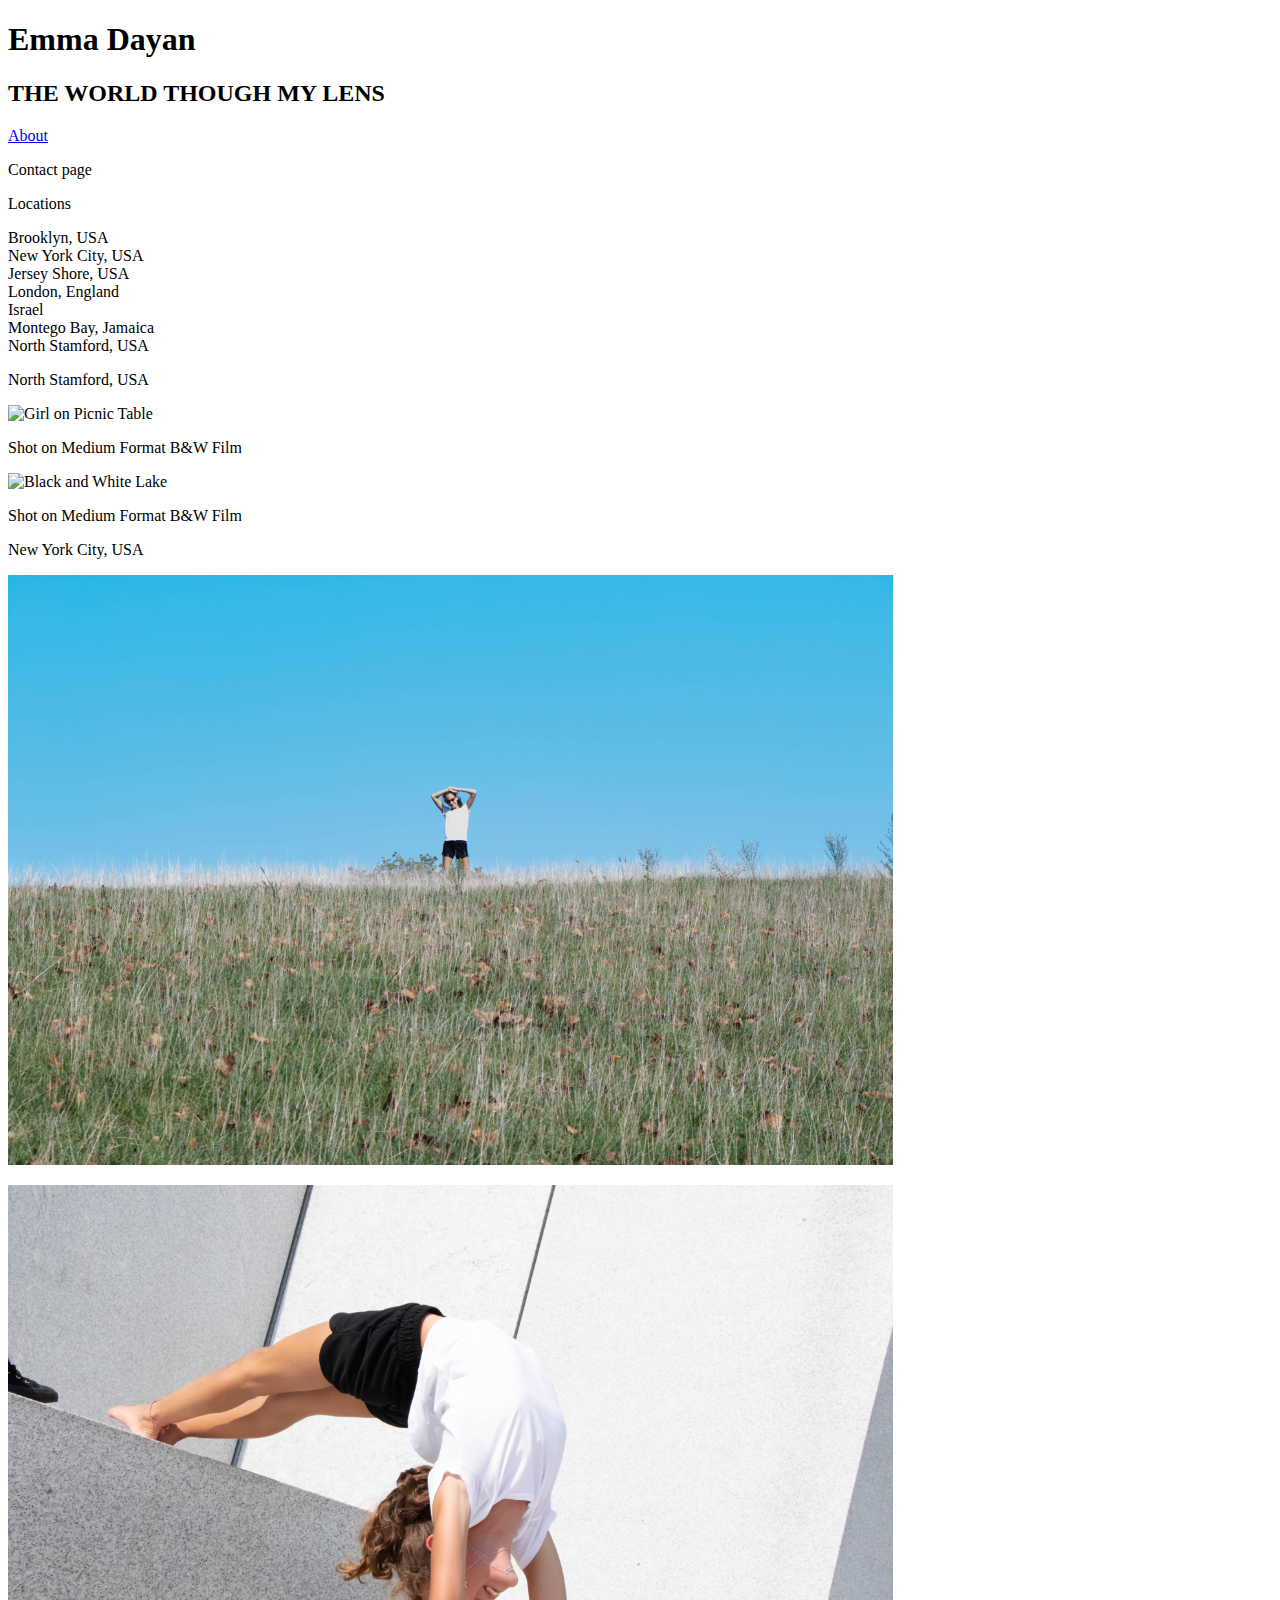
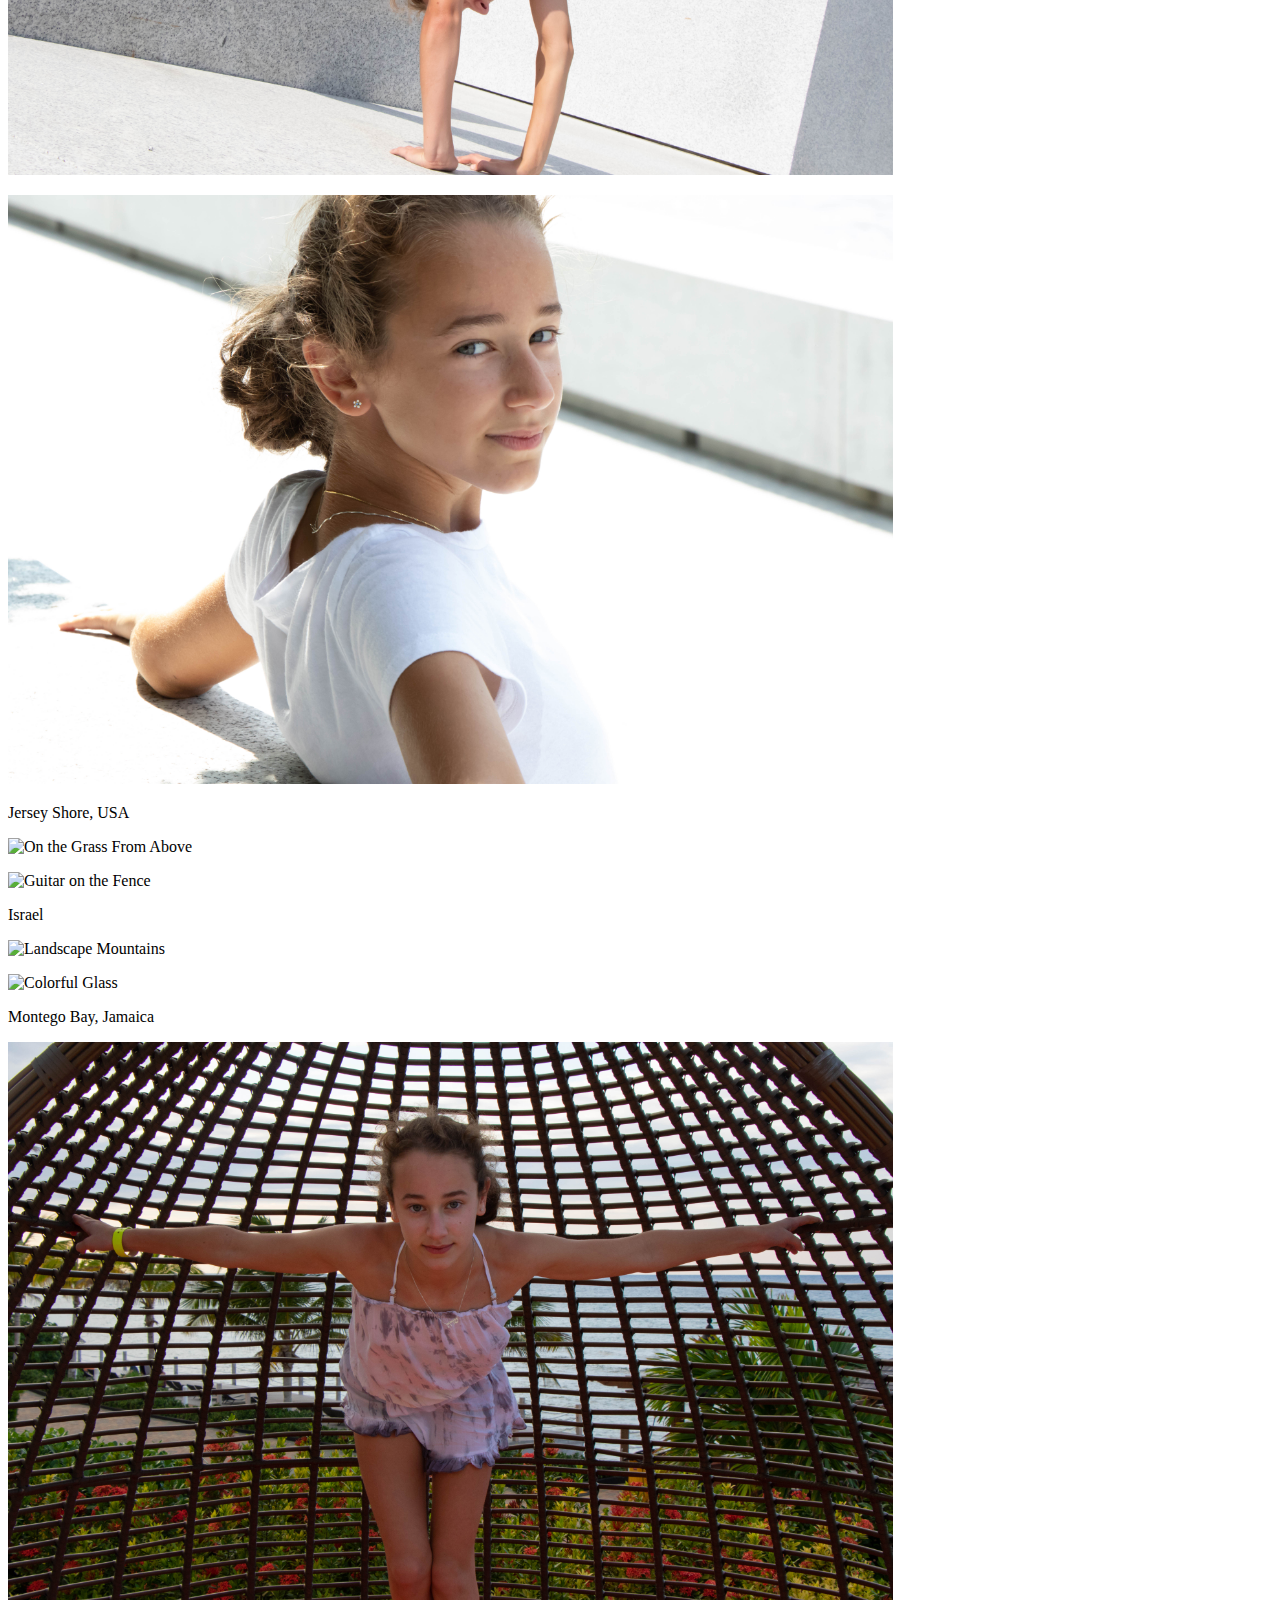
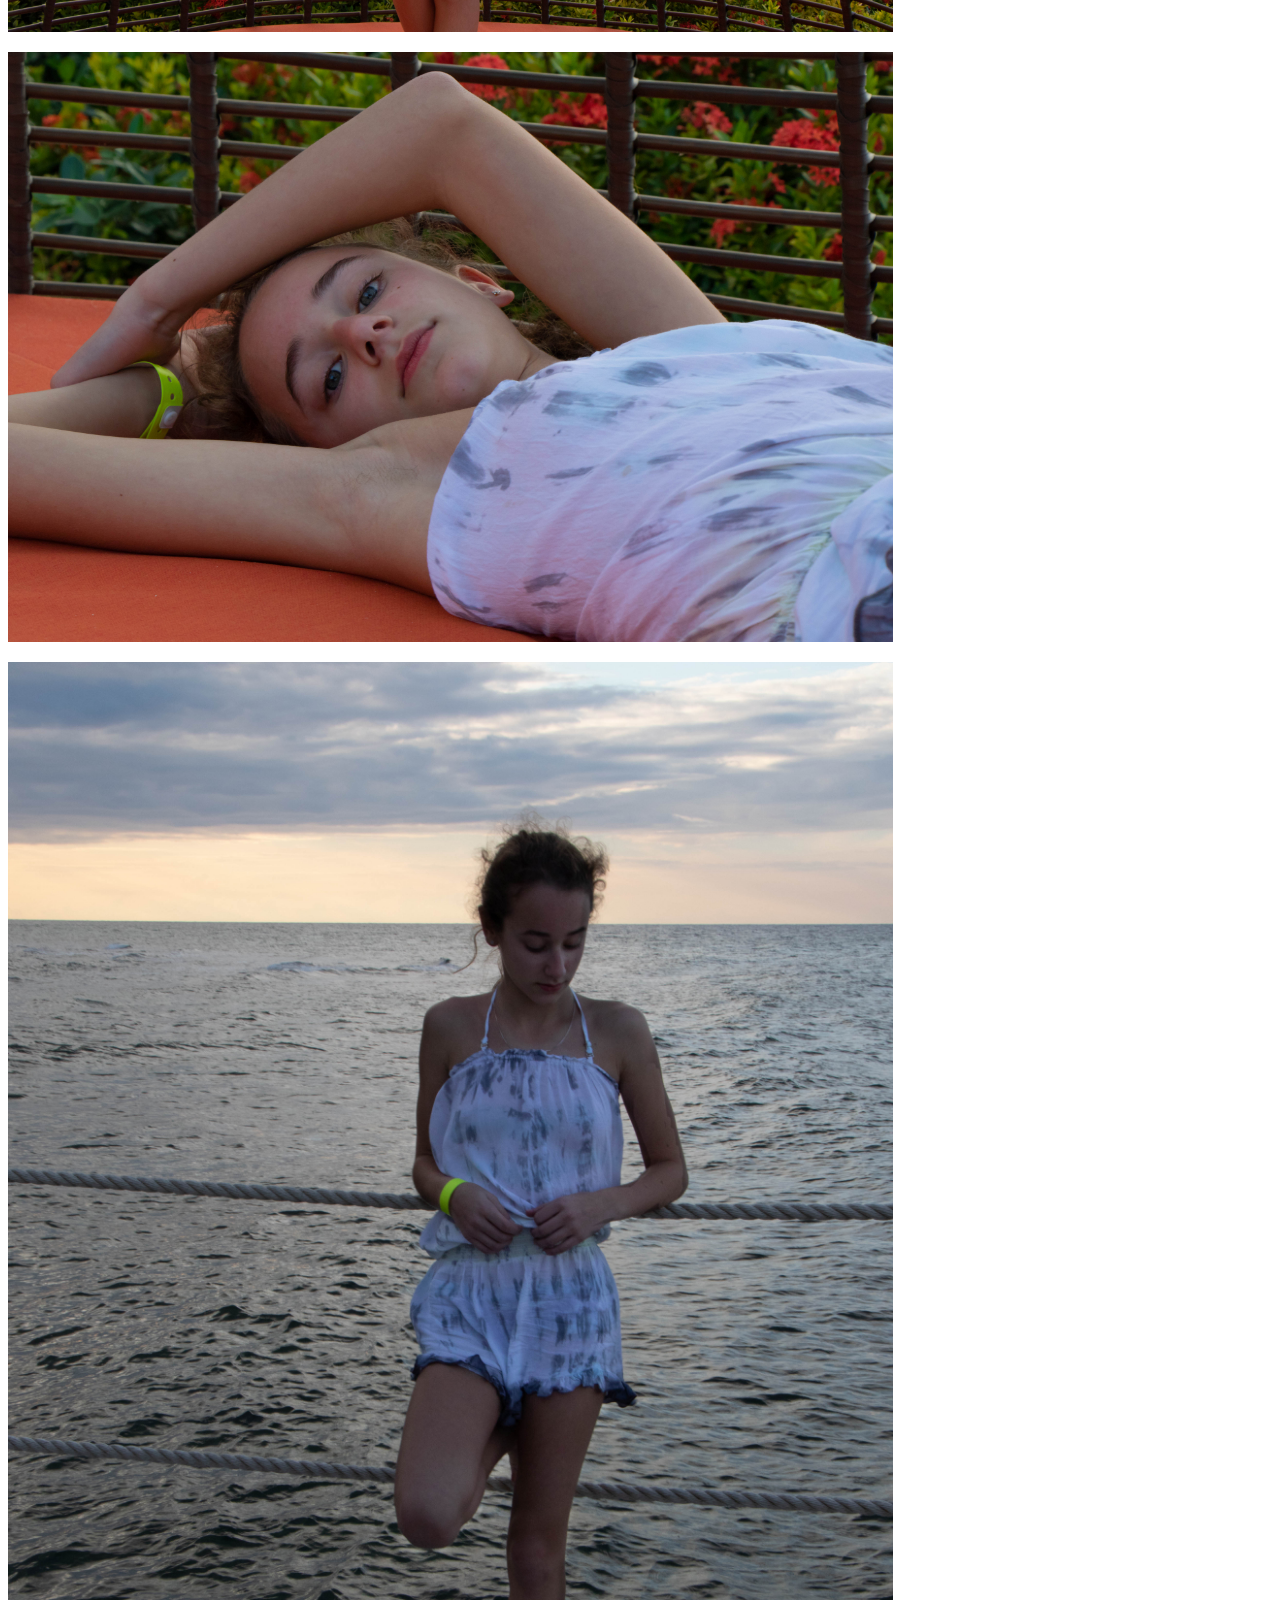
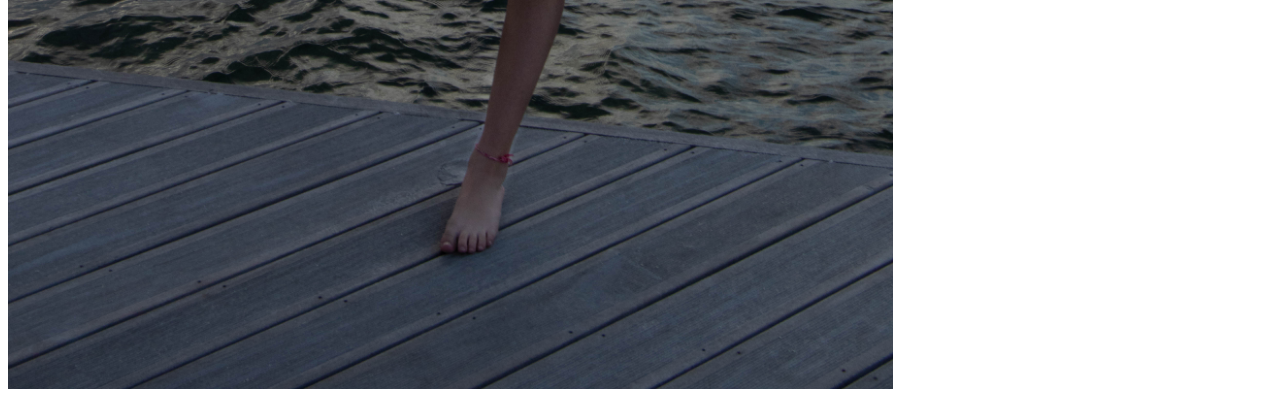
==== index.html @ 9cfe9042 "Add files via upload" ====
<!DOCTYPE html>
<html>
<head>
  <title> First Webpage </title>
</head>
<body>
  <h1> Emma Dayan </h1>
    <h2>THE WORLD THOUGH MY LENS</h2>
      <p>
        <a href="About.html">About</a>
      </p>
      <p> Contact page </p>
    </p>
    <p>
      Locations
    </p>
      <li>
        Brooklyn, USA
      </li>
      <li>
        New York City, USA
      </li>
      <li>
        Jersey Shore, USA
      </li>
      <li>
        London, England
      </li>
      <li>
        Israel
      </li>
      <li>
        Montego Bay, Jamaica
      </li>
      <li>
        North Stamford, USA
      </li>
      <p>
        North Stamford, USA
      </p>
    <p>
      <img src="CT_USA_001.jpg" height="70%" Width="70%" alt="Girl on Picnic Table">
    </p>
    <p>
      Shot on Medium Format B&W Film
    </p>
    <p>
      <img src="CT_USA_002.jpg" height="50%" Width="50%" alt="Black and White Lake">
    </p>
    <p>
      Shot on Medium Format B&W Film
    </p>
    <p>
      New York City, USA
    </p>
    <p>
      <img src="NYC_USA_001.jpg" height="70%" Width="70%" alt="Landscape Portrait">
    </p>
    <p>
      <img src="NYC_USA_002.jpg" height="70%" width="70%" alt="Girl in a Bridge Pose">
    </p>
    <p>
      <img src="NYC_USA_003.jpg" height="70%" width="70%" alt="Portrait of a Girl Looking Back">
    </p>
    <p>
      Jersey Shore, USA
    </p>
    <p>
      <img src="NJ_USA_001.jpg" height="70%" width="70%" alt="On the Grass From Above">
    </p>
    <p>
      <img src="NJ_USA_002.jpg" height="70%" width="70%" alt="Guitar on the Fence">
    </p>
    <p>
      Israel
    </p>
    <p>
      <img src="JLM_ISR_001.jpg" height="70%" width="70%" alt="Landscape Mountains">
    </p>
    <p>
      <img src="JLM_ISR_002.jpg" height="70%" width="70%" alt="Colorful Glass">
    </p>
    <p>
      Montego Bay, Jamaica
    </p>
    <p>
      <img src="MBJ_JCA_001.jpg" height="70%" width="70%" alt="Girl Leaning Forward">
    </p>
    <p>
      <img src="MBJ_JCA_002.jpg" height="70%" width="70%" alt="Girl Laying Down">
    </p>
    <p>
      <img src="MBJ_JCA_003.jpg" height="70%" width="70%" alt="Girl Leaning and Looking Down">
    </p>
</body>
</html>
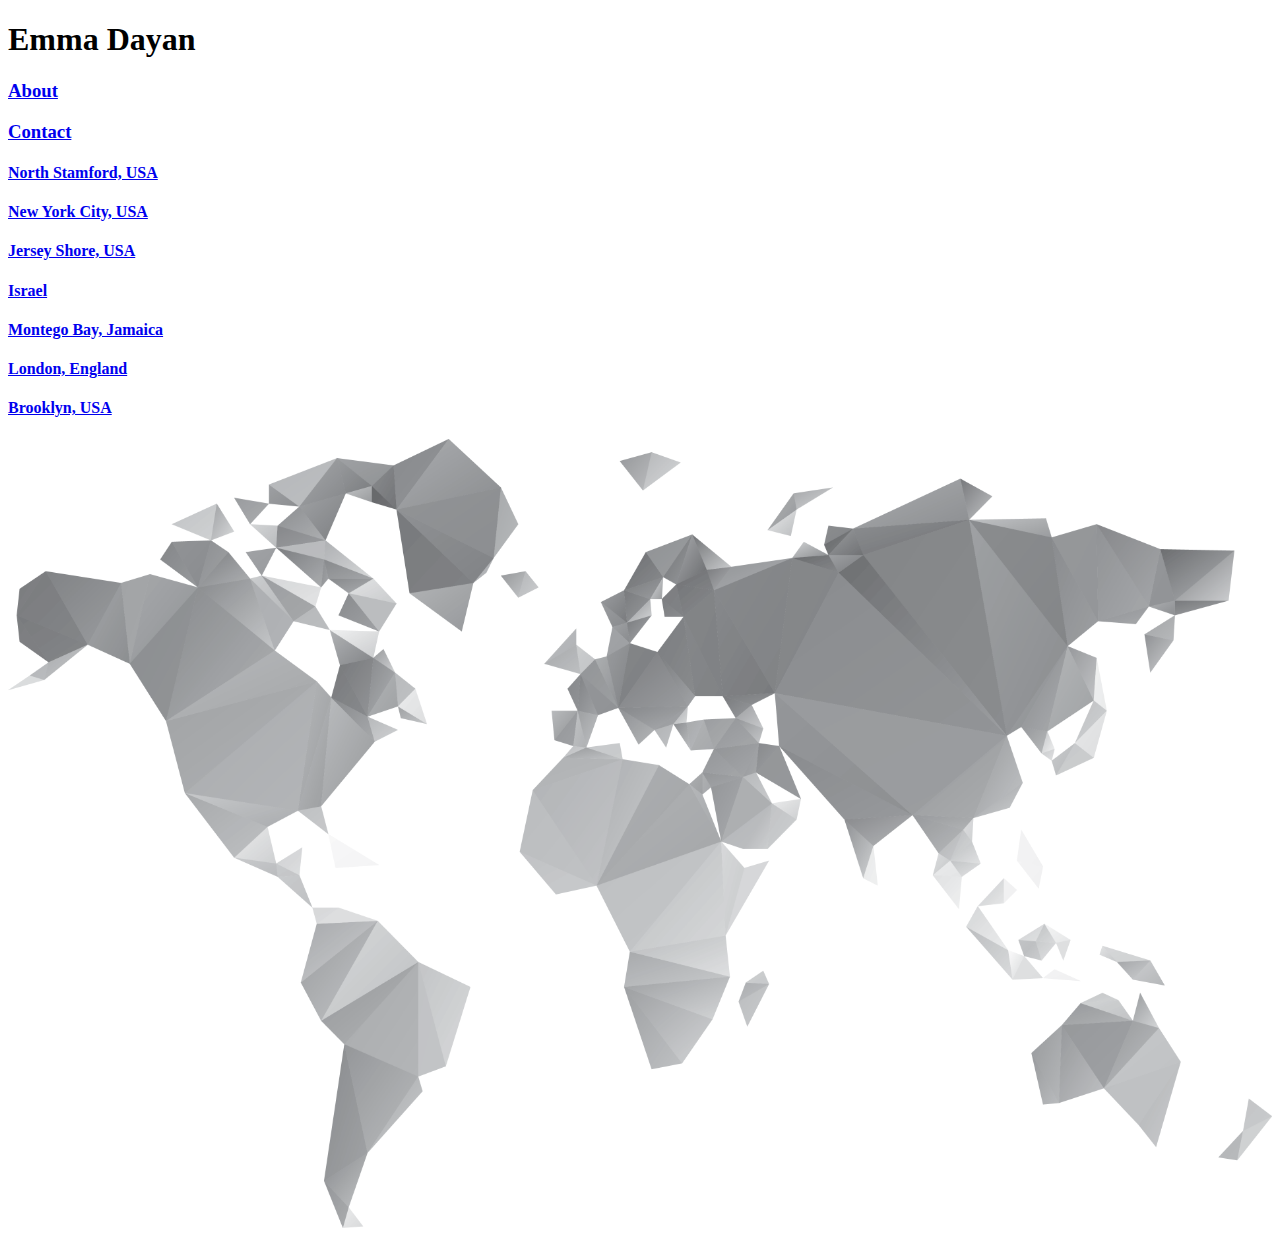
==== commit 25b94435: "Add files via upload" ====
--- a/index.html
+++ b/index.html
@@ -1,96 +1,29 @@
 <!DOCTYPE html>
 <html>
 <head>
-  <title> First Webpage </title>
+  <title>EMMA DAYAN</title>
 </head>
 <body>
   <h1> Emma Dayan </h1>
-    <h2>THE WORLD THOUGH MY LENS</h2>
-      <p>
-        <a href="About.html">About</a>
-      </p>
-      <p> Contact page </p>
-    </p>
+    <h3>
+      <a href="About.html">About</a></h3>
+    <h3>
+      <a href="Contact.html">Contact</a></h3>
+    <h4>
+      <a href="CT_USA.html">North Stamford, USA</a></h4>
+    <h4>
+      <a href="NYC_USA.html">New York City, USA</a></h4>
+    <h4>
+      <a href="NJ_USA.html">Jersey Shore, USA</a></h4>
+    <h4>
+      <a href="JLM_ISR.html">Israel</a></h4>
+    <h4>
+      <a href="MBJ_JCA.html">Montego Bay, Jamaica</a></h4>
+    <h4>
+      <a href="LDN_GBR.html">London, England</a></h4>
+    <h4>
+      <a href="BKN_NYC.html">Brooklyn, USA</a></h4>
     <p>
-      Locations
-    </p>
-      <li>
-        Brooklyn, USA
-      </li>
-      <li>
-        New York City, USA
-      </li>
-      <li>
-        Jersey Shore, USA
-      </li>
-      <li>
-        London, England
-      </li>
-      <li>
-        Israel
-      </li>
-      <li>
-        Montego Bay, Jamaica
-      </li>
-      <li>
-        North Stamford, USA
-      </li>
-      <p>
-        North Stamford, USA
-      </p>
-    <p>
-      <img src="CT_USA_001.jpg" height="70%" Width="70%" alt="Girl on Picnic Table">
-    </p>
-    <p>
-      Shot on Medium Format B&W Film
-    </p>
-    <p>
-      <img src="CT_USA_002.jpg" height="50%" Width="50%" alt="Black and White Lake">
-    </p>
-    <p>
-      Shot on Medium Format B&W Film
-    </p>
-    <p>
-      New York City, USA
-    </p>
-    <p>
-      <img src="NYC_USA_001.jpg" height="70%" Width="70%" alt="Landscape Portrait">
-    </p>
-    <p>
-      <img src="NYC_USA_002.jpg" height="70%" width="70%" alt="Girl in a Bridge Pose">
-    </p>
-    <p>
-      <img src="NYC_USA_003.jpg" height="70%" width="70%" alt="Portrait of a Girl Looking Back">
-    </p>
-    <p>
-      Jersey Shore, USA
-    </p>
-    <p>
-      <img src="NJ_USA_001.jpg" height="70%" width="70%" alt="On the Grass From Above">
-    </p>
-    <p>
-      <img src="NJ_USA_002.jpg" height="70%" width="70%" alt="Guitar on the Fence">
-    </p>
-    <p>
-      Israel
-    </p>
-    <p>
-      <img src="JLM_ISR_001.jpg" height="70%" width="70%" alt="Landscape Mountains">
-    </p>
-    <p>
-      <img src="JLM_ISR_002.jpg" height="70%" width="70%" alt="Colorful Glass">
-    </p>
-    <p>
-      Montego Bay, Jamaica
-    </p>
-    <p>
-      <img src="MBJ_JCA_001.jpg" height="70%" width="70%" alt="Girl Leaning Forward">
-    </p>
-    <p>
-      <img src="MBJ_JCA_002.jpg" height="70%" width="70%" alt="Girl Laying Down">
-    </p>
-    <p>
-      <img src="MBJ_JCA_003.jpg" height="70%" width="70%" alt="Girl Leaning and Looking Down">
-    </p>
+      <img src="Cool world map.png" width="100%" height="100%" alt="World Map"></p>
 </body>
 </html>
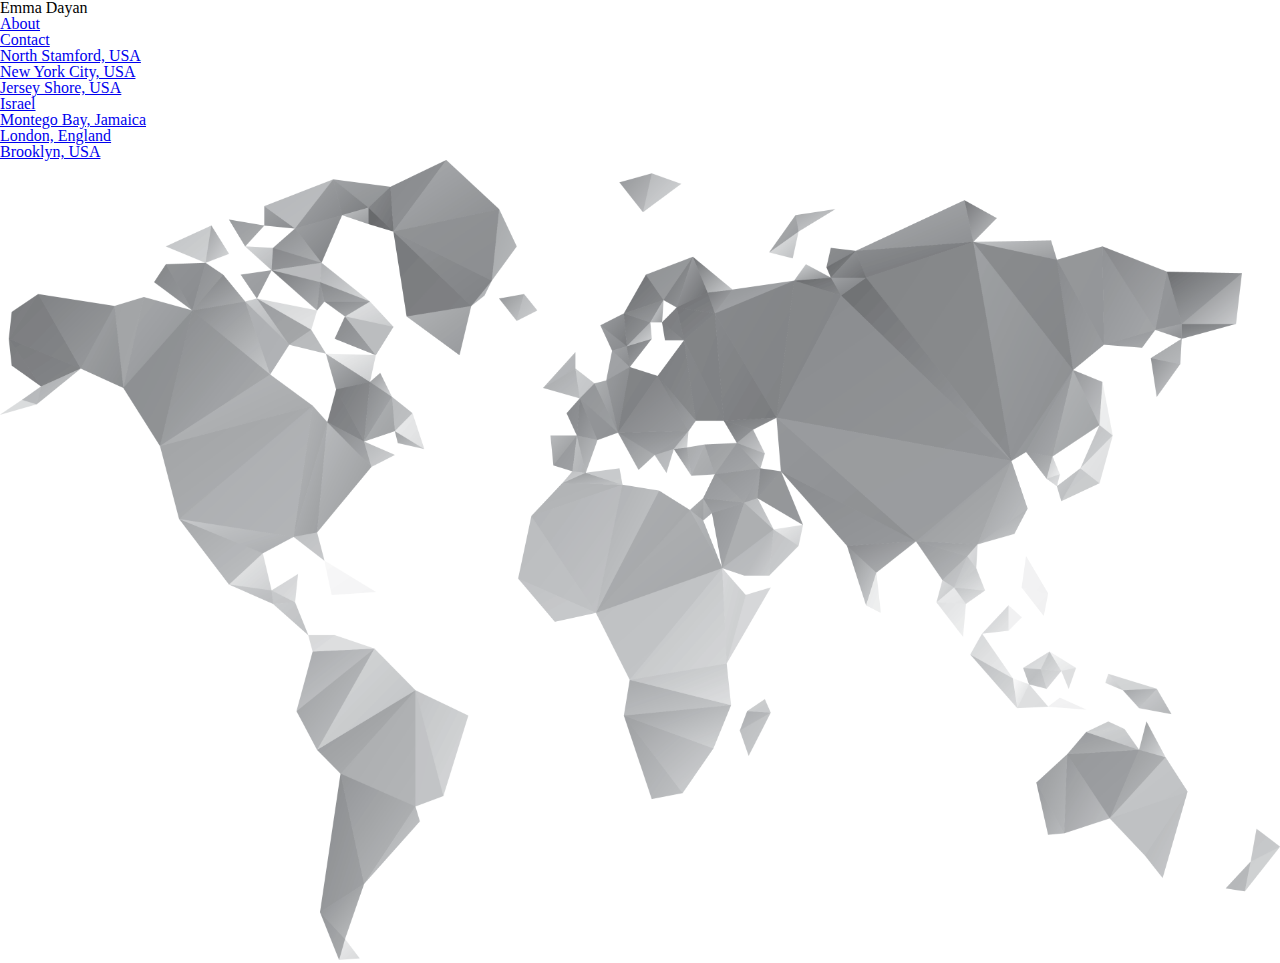
==== commit 837347fd: "Add files via upload" ====
--- a/index.html
+++ b/index.html
@@ -1,14 +1,18 @@
 <!DOCTYPE html>
 <html>
 <head>
+  <link href="reset.css" type="text/css" rel="stylesheet">
+  <link href="style.css" type="text/css" rel="stylesheet">
   <title>EMMA DAYAN</title>
 </head>
 <body>
-  <h1> Emma Dayan </h1>
+  <Header>
+    <h1>Emma Dayan</h1>
     <h3>
       <a href="About.html">About</a></h3>
     <h3>
       <a href="Contact.html">Contact</a></h3>
+  </Header>
     <h4>
       <a href="CT_USA.html">North Stamford, USA</a></h4>
     <h4>
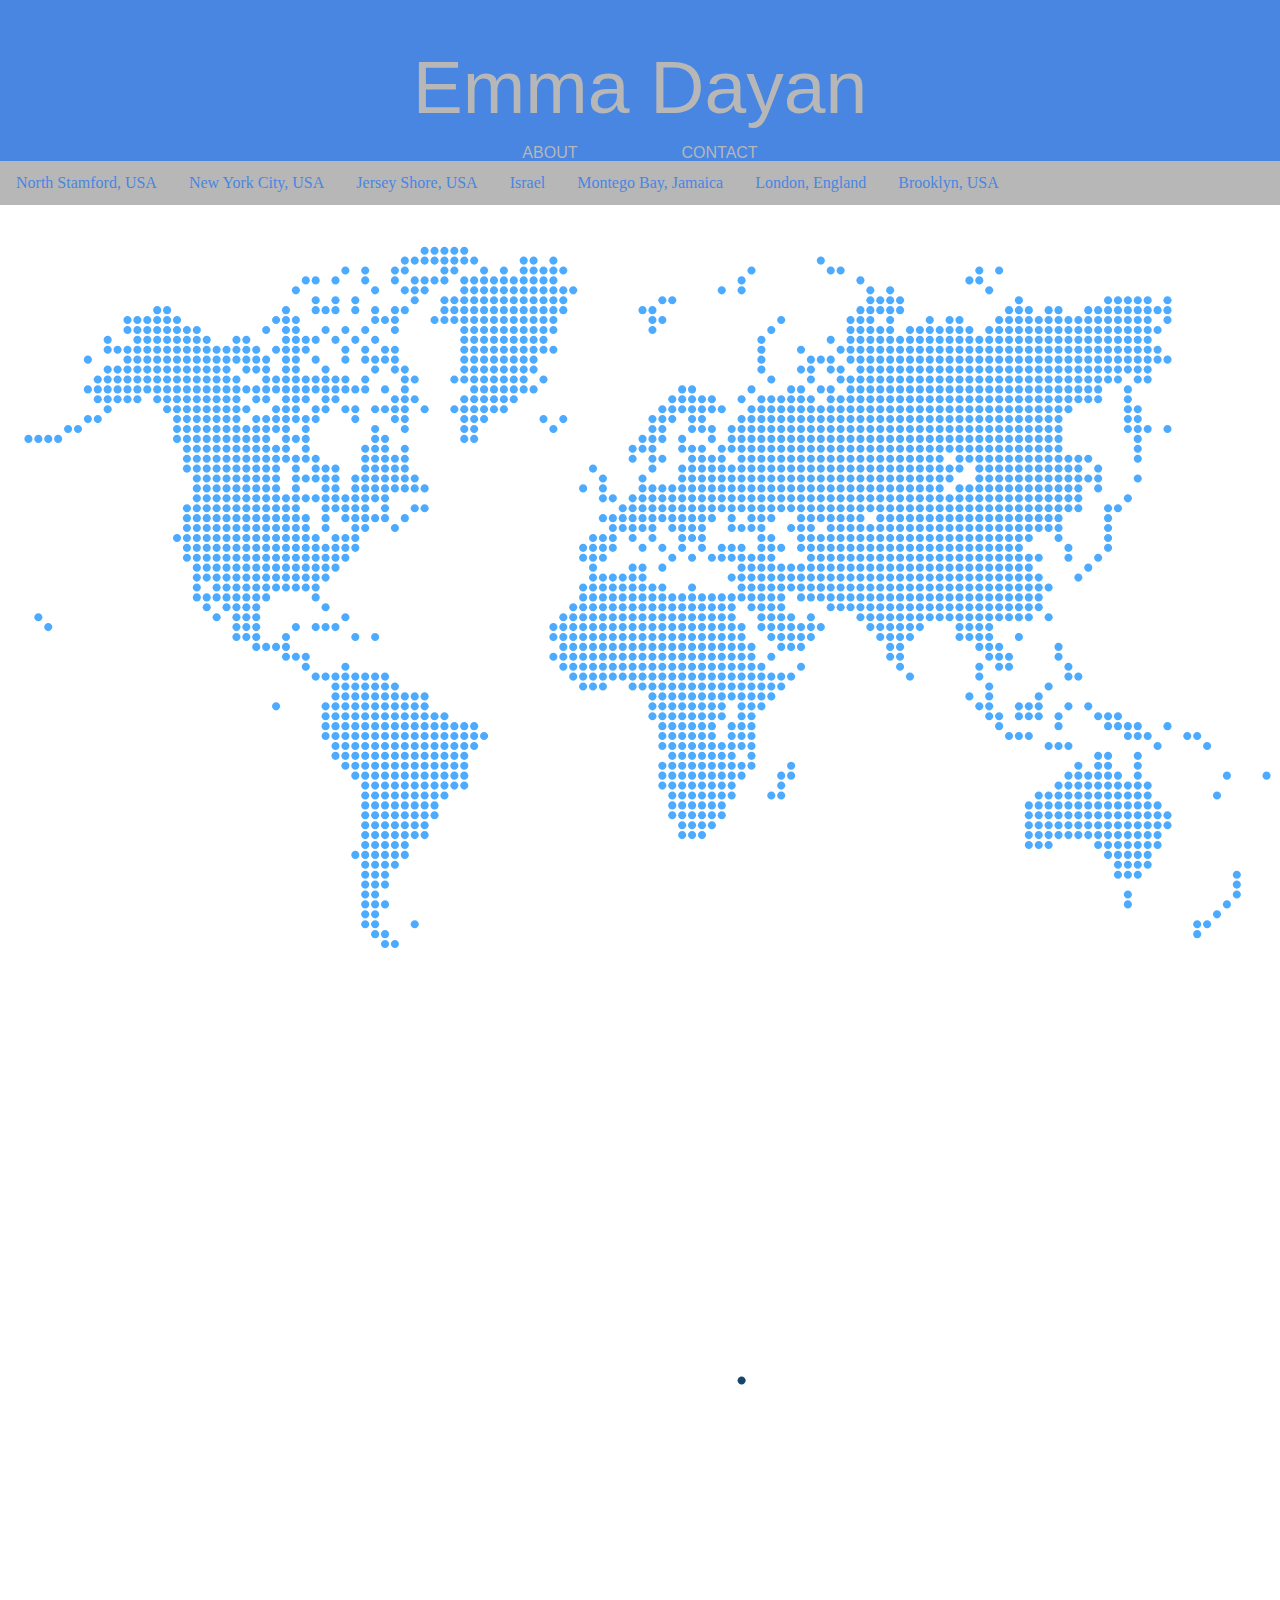
==== commit 720f2f32: "Add files via upload" ====
--- a/index.html
+++ b/index.html
@@ -2,7 +2,7 @@
 <html>
 <head>
   <link href="reset.css" type="text/css" rel="stylesheet">
-  <link href="style.css" type="text/css" rel="stylesheet">
+  <link href="Style.css" type="text/css" rel="stylesheet">
   <title>EMMA DAYAN</title>
 </head>
 <body>
@@ -13,21 +13,27 @@
     <h3>
       <a href="Contact.html">Contact</a></h3>
   </Header>
-    <h4>
-      <a href="CT_USA.html">North Stamford, USA</a></h4>
-    <h4>
-      <a href="NYC_USA.html">New York City, USA</a></h4>
-    <h4>
-      <a href="NJ_USA.html">Jersey Shore, USA</a></h4>
-    <h4>
-      <a href="JLM_ISR.html">Israel</a></h4>
-    <h4>
-      <a href="MBJ_JCA.html">Montego Bay, Jamaica</a></h4>
-    <h4>
-      <a href="LDN_GBR.html">London, England</a></h4>
-    <h4>
-      <a href="BKN_NYC.html">Brooklyn, USA</a></h4>
+  <ul>
+    <li><h4 class="Opposite">
+      <a href="CT_USA.html">North Stamford, USA</a></h4></li>
+    <li><h4 class="Opposite">
+      <a href="NYC_USA.html">New York City, USA</a></h4></li>
+    <li><h4 class="Opposite">
+      <a href="NJ_USA.html">Jersey Shore, USA</a></h4></li>
+    <li><h4 class="Opposite">
+      <a href="JLM_ISR.html">Israel</a></h4></li>
+    <li><h4 class="Opposite">
+      <a href="MBJ_JCA.html">Montego Bay, Jamaica</a></h4></li>
+    <li><h4 class="Opposite">
+      <a href="LDN_GBR.html">London, England</a></h4></li>
+    <li><h4 class="Opposite">
+      <a href="BKN_NYC.html">Brooklyn, USA</a></h4></li>
+  </ul>
     <p>
-      <img src="Cool world map.png" width="100%" height="100%" alt="World Map"></p>
+      <img src="World_map_(blue_dots).svg" width="100%" height="100%" alt="World Map"></p>
+    <p>
+      <img src="Israel Dot.svg" width="100%" height="100%" alt= Israel></p>
+    <p>
+      <img src="London Dot.svg" width="100%" height="100%" alt= London></p>
 </body>
 </html>
--- a/Style.css
+++ b/Style.css
@@ -0,0 +1,58 @@
+header {
+  background-color: #4886e2;
+  text-align: center;}
+h1 {
+  padding-top: 50px;
+  padding-bottom: 20px;
+  font-family: sans-serif;
+  color: #b7b7b7;
+  font-size:75px;}
+h3 {
+	display: inline;
+	margin: 50px;
+  text-transform: uppercase;
+  font-family: sans-serif;}
+
+h3 a:link {
+  color: #b7b7b7;}
+
+h3 a:visited {
+  color: #b7b7b7;}
+
+h3 a:hover {
+  color: #b7b7b7;}
+
+h3 a:active {
+  color: #4886e2;}
+
+h3 a:link {
+  text-decoration: none;}
+
+h3 a:visited {
+  text-decoration: none;}
+
+h3 a:hover {
+  text-decoration: none;}
+
+h3 a:active {
+  text-decoration: none;}
+
+ul {
+  list-style-type: none;
+  margin: 0;
+  padding: 0;
+  overflow: hidden;
+  background-color: #b7b7b7;}
+
+  li {
+    float: left;}
+
+  li a {
+    display: block;
+    color: #4886e2;
+    text-align: center;
+    padding: 14px 16px;
+    text-decoration: none;}
+
+  li a:hover {
+    background-color: #4886e2;}
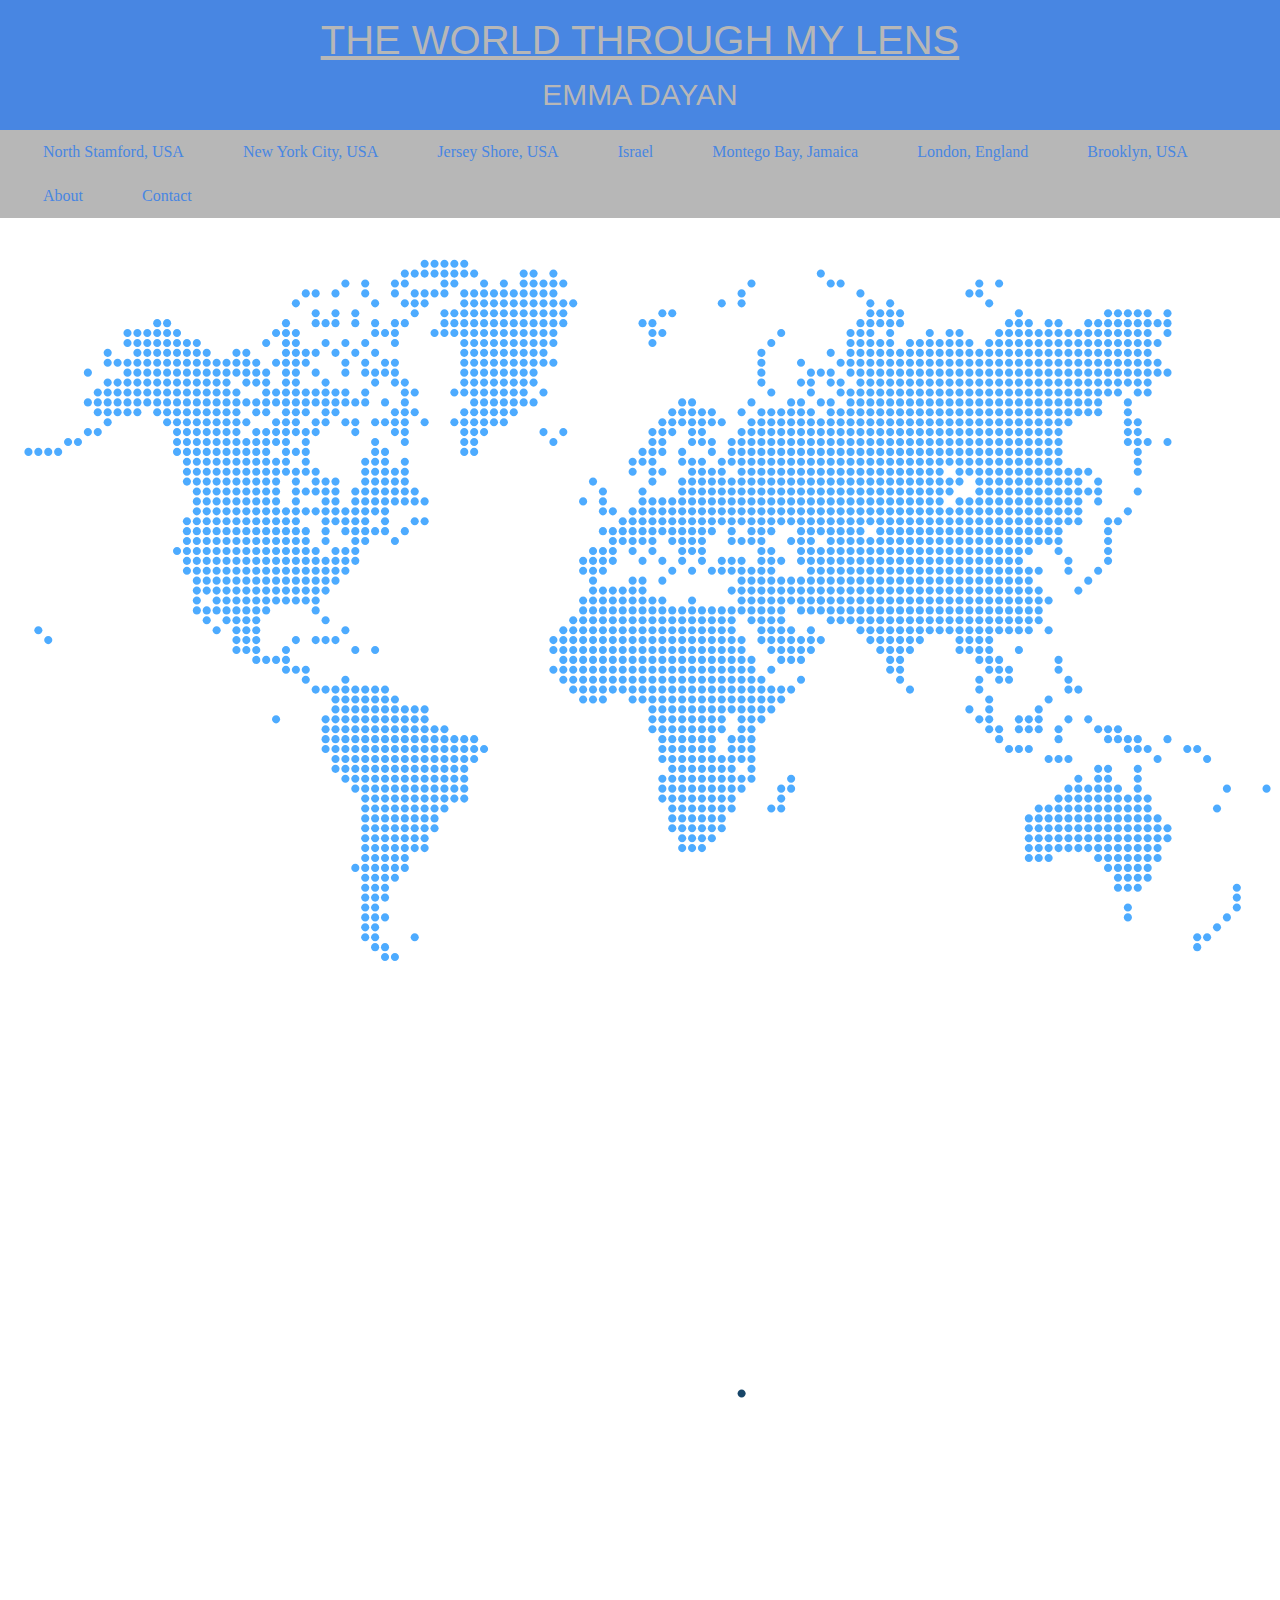
==== commit 937c273f: "Add files via upload" ====
--- a/index.html
+++ b/index.html
@@ -7,33 +7,34 @@
 </head>
 <body>
   <Header>
-    <h1>Emma Dayan</h1>
-    <h3>
-      <a href="About.html">About</a></h3>
-    <h3>
-      <a href="Contact.html">Contact</a></h3>
+    <h1>THE WORLD THROUGH MY LENS</h1>
+    <h2>EMMA DAYAN</h2>
   </Header>
   <ul>
-    <li><h4 class="Opposite">
+    <li><h4>
       <a href="CT_USA.html">North Stamford, USA</a></h4></li>
-    <li><h4 class="Opposite">
+    <li><h4>
       <a href="NYC_USA.html">New York City, USA</a></h4></li>
-    <li><h4 class="Opposite">
+    <li><h4>
       <a href="NJ_USA.html">Jersey Shore, USA</a></h4></li>
-    <li><h4 class="Opposite">
+    <li><h4>
       <a href="JLM_ISR.html">Israel</a></h4></li>
-    <li><h4 class="Opposite">
+    <li><h4>
       <a href="MBJ_JCA.html">Montego Bay, Jamaica</a></h4></li>
-    <li><h4 class="Opposite">
+    <li><h4>
       <a href="LDN_GBR.html">London, England</a></h4></li>
-    <li><h4 class="Opposite">
+    <li><h4>
       <a href="BKN_NYC.html">Brooklyn, USA</a></h4></li>
+    <li><h4>
+      <a href="About.html">About</a></h4></li>
+    <li><h4>
+      <a href="Contact.html">Contact</a></li>
   </ul>
     <p>
       <img src="World_map_(blue_dots).svg" width="100%" height="100%" alt="World Map"></p>
     <p>
       <img src="Israel Dot.svg" width="100%" height="100%" alt= Israel></p>
     <p>
-      <img src="London Dot.svg" width="100%" height="100%" alt= London></p>
+      <a href="JLM_ISR.html"><img src="London Dot.svg" width="100%" height="100%" alt= London></a></p>
 </body>
 </html>
--- a/Style.css
+++ b/Style.css
@@ -2,16 +2,17 @@
   background-color: #4886e2;
   text-align: center;}
 h1 {
-  padding-top: 50px;
+  padding-top: 20px;
+  padding-bottom: 20px;
+  font-size: 40px;
+  color: #b7b7b7;
+  font-family: sans-serif;
+  text-decoration: underline;}
+h2 {
   padding-bottom: 20px;
   font-family: sans-serif;
   color: #b7b7b7;
-  font-size:75px;}
-h3 {
-	display: inline;
-	margin: 50px;
-  text-transform: uppercase;
-  font-family: sans-serif;}
+  font-size:30px;}
 
 h3 a:link {
   color: #b7b7b7;}
@@ -44,15 +45,17 @@
   overflow: hidden;
   background-color: #b7b7b7;}
 
-  li {
-    float: left;}
+li {
+  float: left;}
 
-  li a {
-    display: block;
-    color: #4886e2;
-    text-align: center;
-    padding: 14px 16px;
-    text-decoration: none;}
+li a {
+  display: block;
+  color: #4886e2;
+  text-align: center;
+  padding: 14px 16px;
+  text-decoration: none;
+  margin-left: 27px;}
 
-  li a:hover {
-    background-color: #4886e2;}
+li a:hover {
+  color: #b7b7b7;
+  background-color: #4886e2;}
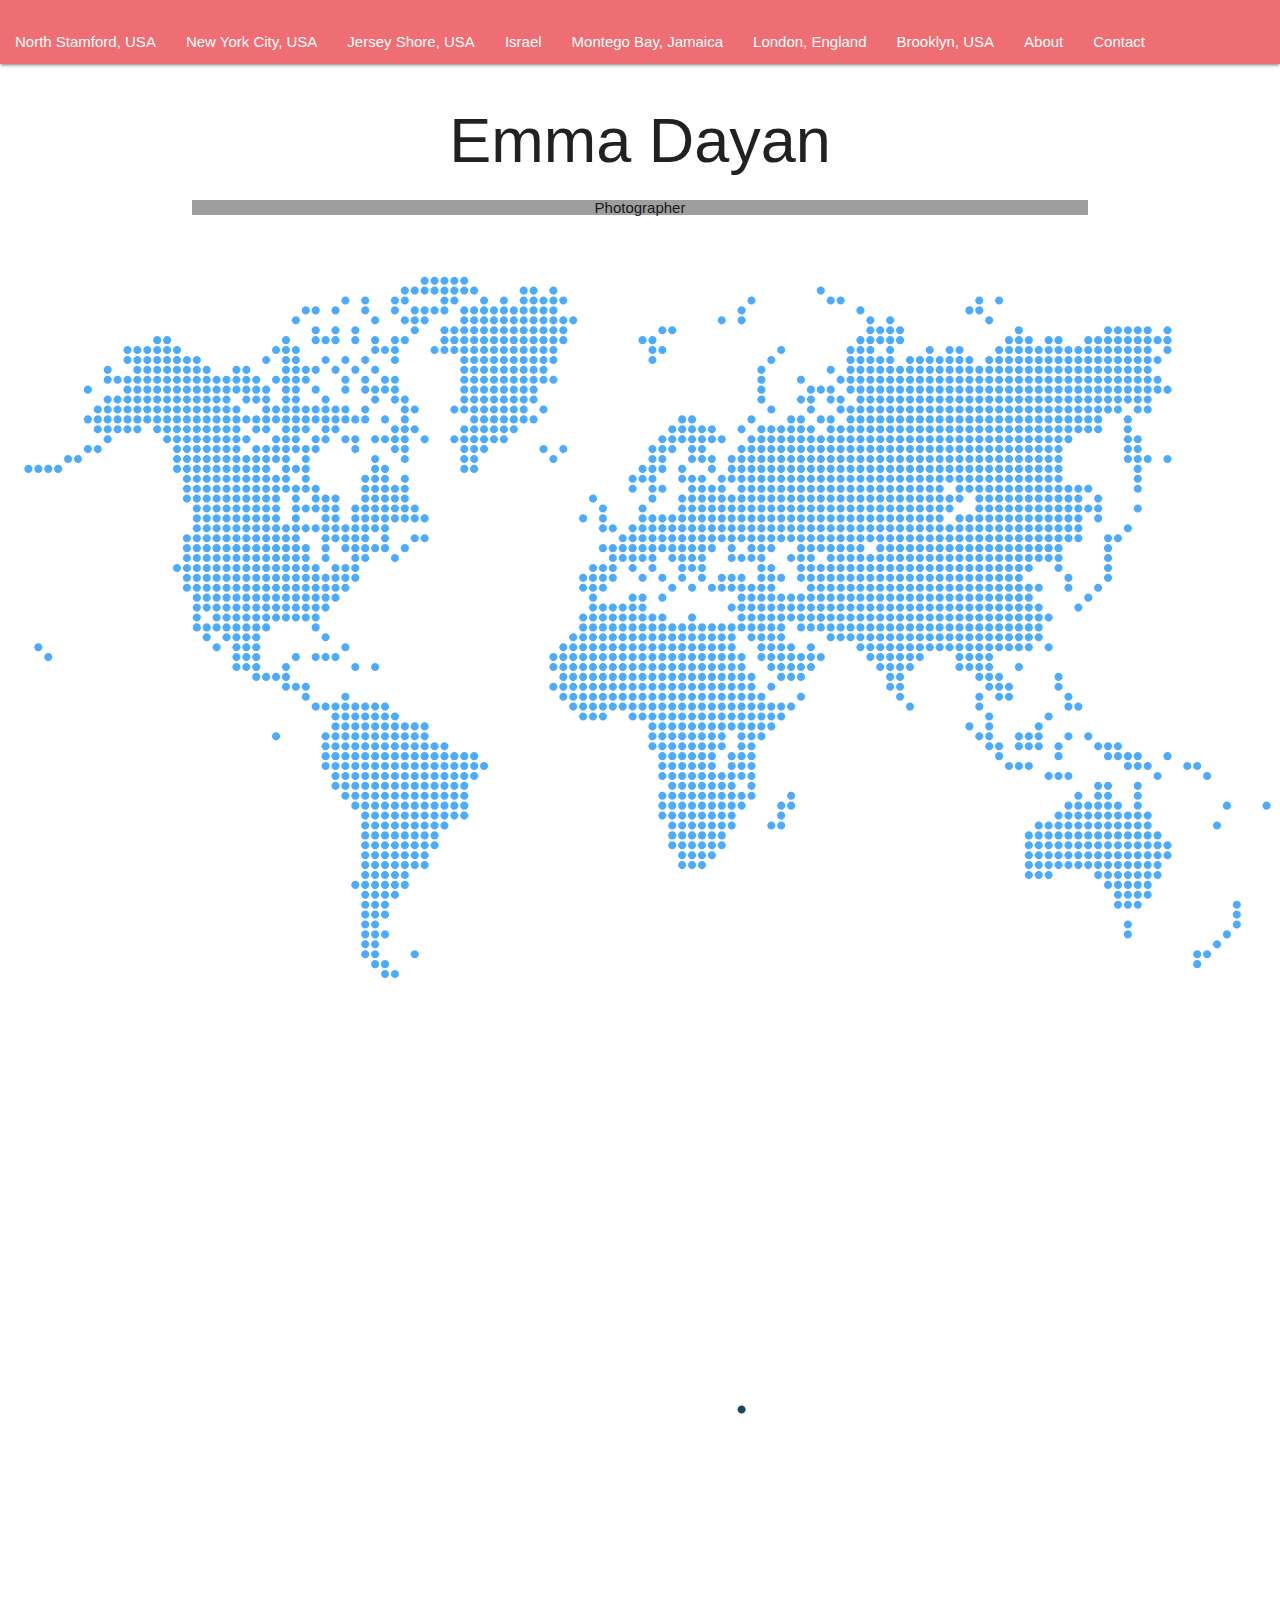
==== commit d77e46fb: "Add files via upload" ====
--- a/index.html
+++ b/index.html
@@ -1,35 +1,41 @@
 <!DOCTYPE html>
 <html>
 <head>
-  <link href="reset.css" type="text/css" rel="stylesheet">
-  <link href="Style.css" type="text/css" rel="stylesheet">
   <title>EMMA DAYAN</title>
+
+  <link rel="stylesheet" type="text/css" href="reset.css">
+  <link rel="stylesheet" href="https://cdnjs.cloudflare.com/ajax/libs/materialize/1.0.0/css/materialize.min.css">
+  <link rel="stylesheet" type="text/css" href="style.css">
+  <script src="https://cdnjs.cloudflare.com/ajax/libs/materialize/1.0.0/js/materialize.min.js"></script>
+  <script type="text/javascript" src="script.js"></script>
+
 </head>
 <body>
-  <Header>
-    <h1>THE WORLD THROUGH MY LENS</h1>
-    <h2>EMMA DAYAN</h2>
-  </Header>
-  <ul>
-    <li><h4>
-      <a href="CT_USA.html">North Stamford, USA</a></h4></li>
-    <li><h4>
-      <a href="NYC_USA.html">New York City, USA</a></h4></li>
-    <li><h4>
-      <a href="NJ_USA.html">Jersey Shore, USA</a></h4></li>
-    <li><h4>
-      <a href="JLM_ISR.html">Israel</a></h4></li>
-    <li><h4>
-      <a href="MBJ_JCA.html">Montego Bay, Jamaica</a></h4></li>
-    <li><h4>
-      <a href="LDN_GBR.html">London, England</a></h4></li>
-    <li><h4>
-      <a href="BKN_NYC.html">Brooklyn, USA</a></h4></li>
-    <li><h4>
-      <a href="About.html">About</a></h4></li>
-    <li><h4>
-      <a href="Contact.html">Contact</a></li>
-  </ul>
+
+
+  <nav>
+    <div class="nav-wrapper">
+      <ul id="nav-mobile" class="center-align">
+        <li><h4><a href="CT_USA.html">North Stamford, USA</a></h4></li>
+        <li><h4><a href="NYC_USA.html">New York City, USA</a></h4></li>
+        <li><h4><a href="NJ_USA.html">Jersey Shore, USA</a></h4></li>
+        <li><h4><a href="JLM_ISR.html">Israel</a></h4></li>
+        <li><h4><a href="MBJ_JCA.html">Montego Bay, Jamaica</a></h4></li>
+        <li><h4><a href="LDN_GBR.html">London, England</a></h4></li>
+        <li><h4><a href="BKN_NYC.html">Brooklyn, USA</a></h4></li>
+        <li><h4><a href="About.html">About</a></h4></li>
+        <li><h4><a href="Contact.html">Contact</a></li>
+      </ul>
+    </div>
+  </nav>
+
+  <div class="container">
+    <div class="row">
+      <h1 class="center-align">Emma Dayan</h1>
+      <p class="grey center-align">Photographer</p>
+    </div>
+  </div>
+
     <p>
       <img src="World_map_(blue_dots).svg" width="100%" height="100%" alt="World Map"></p>
     <p>
